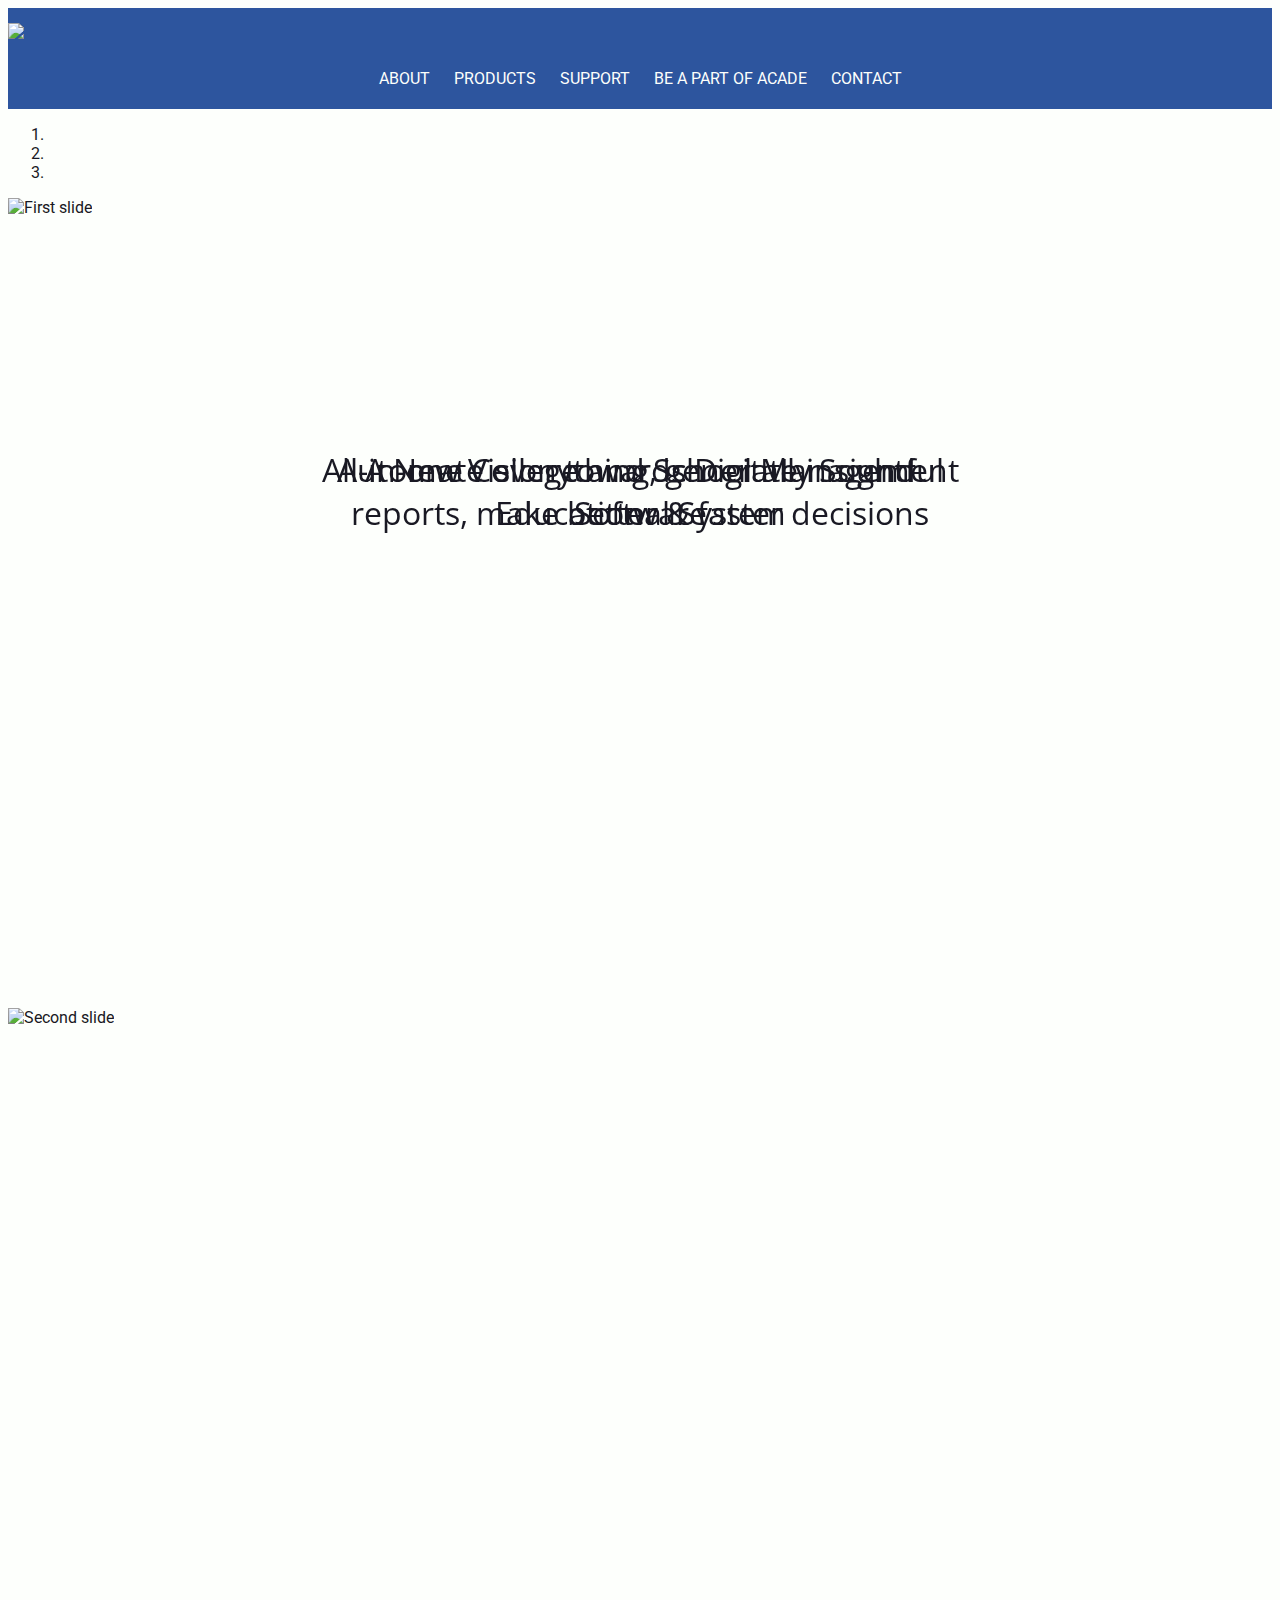
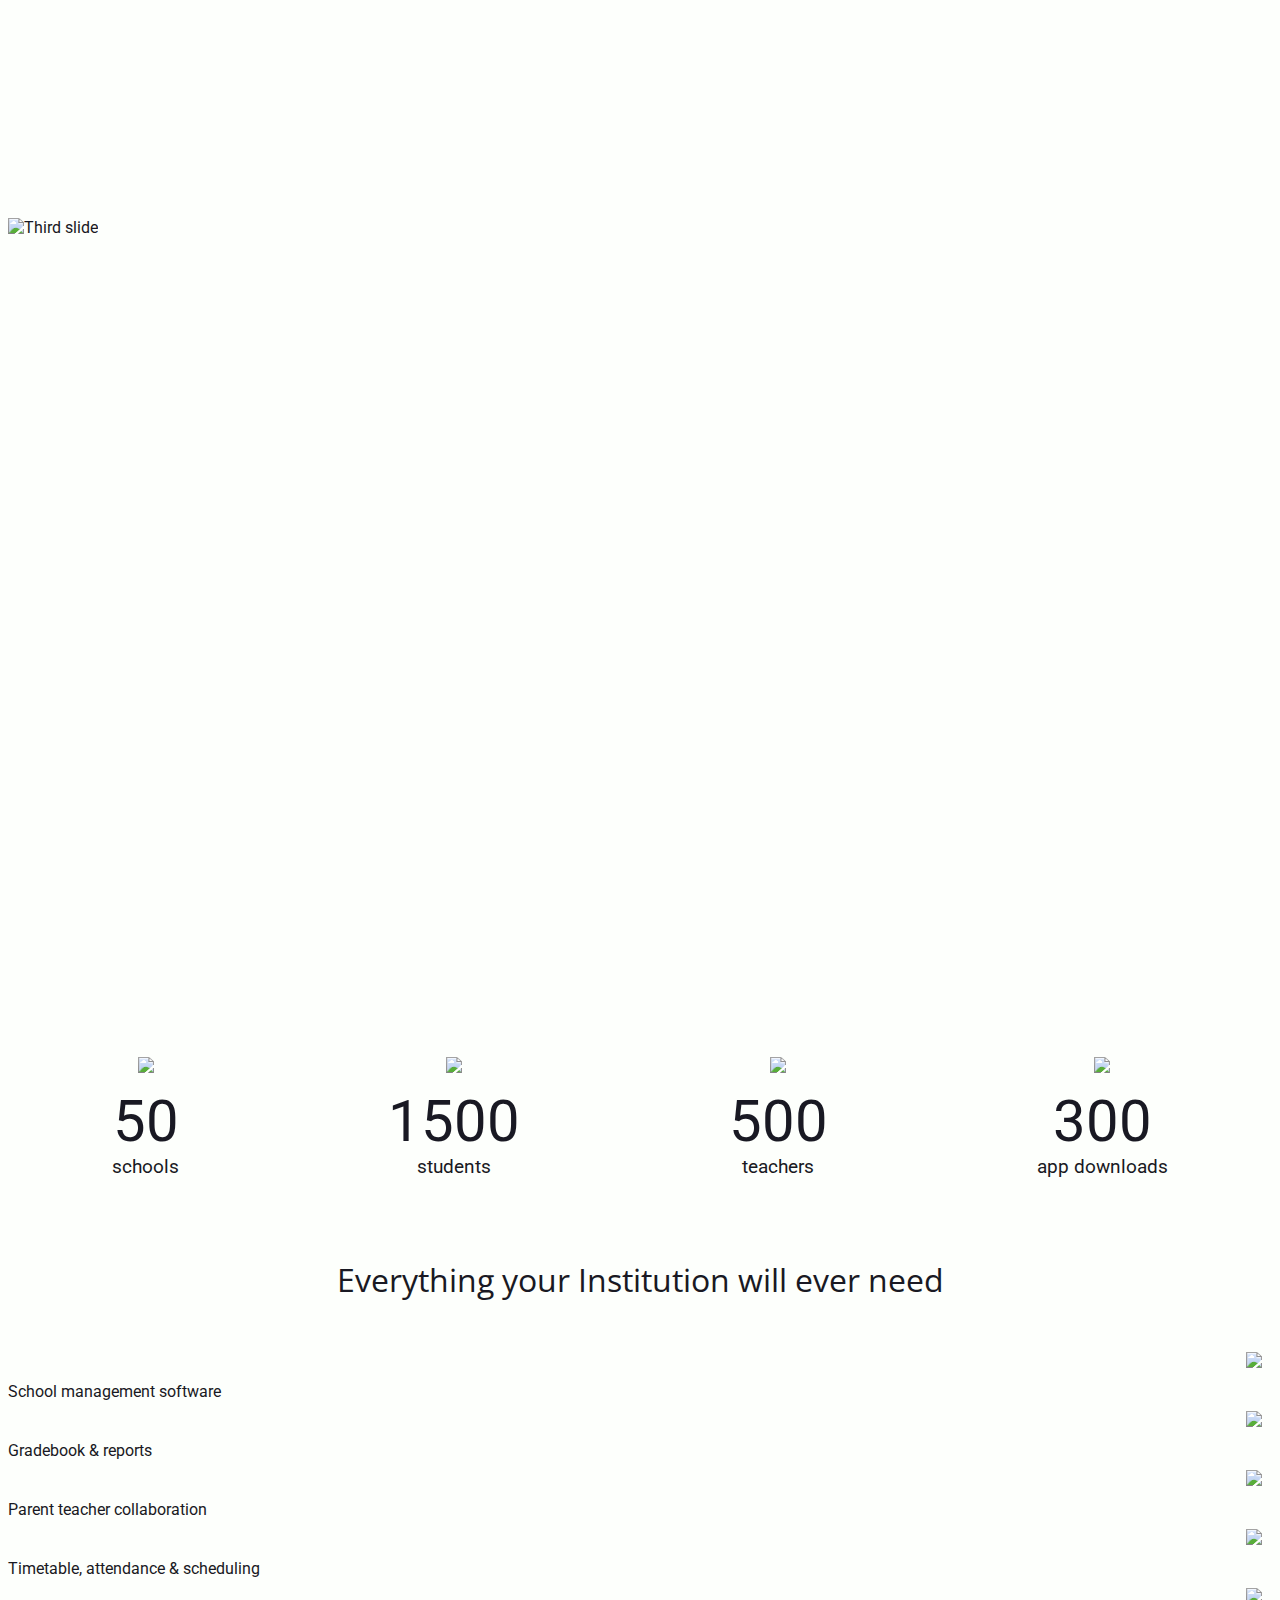
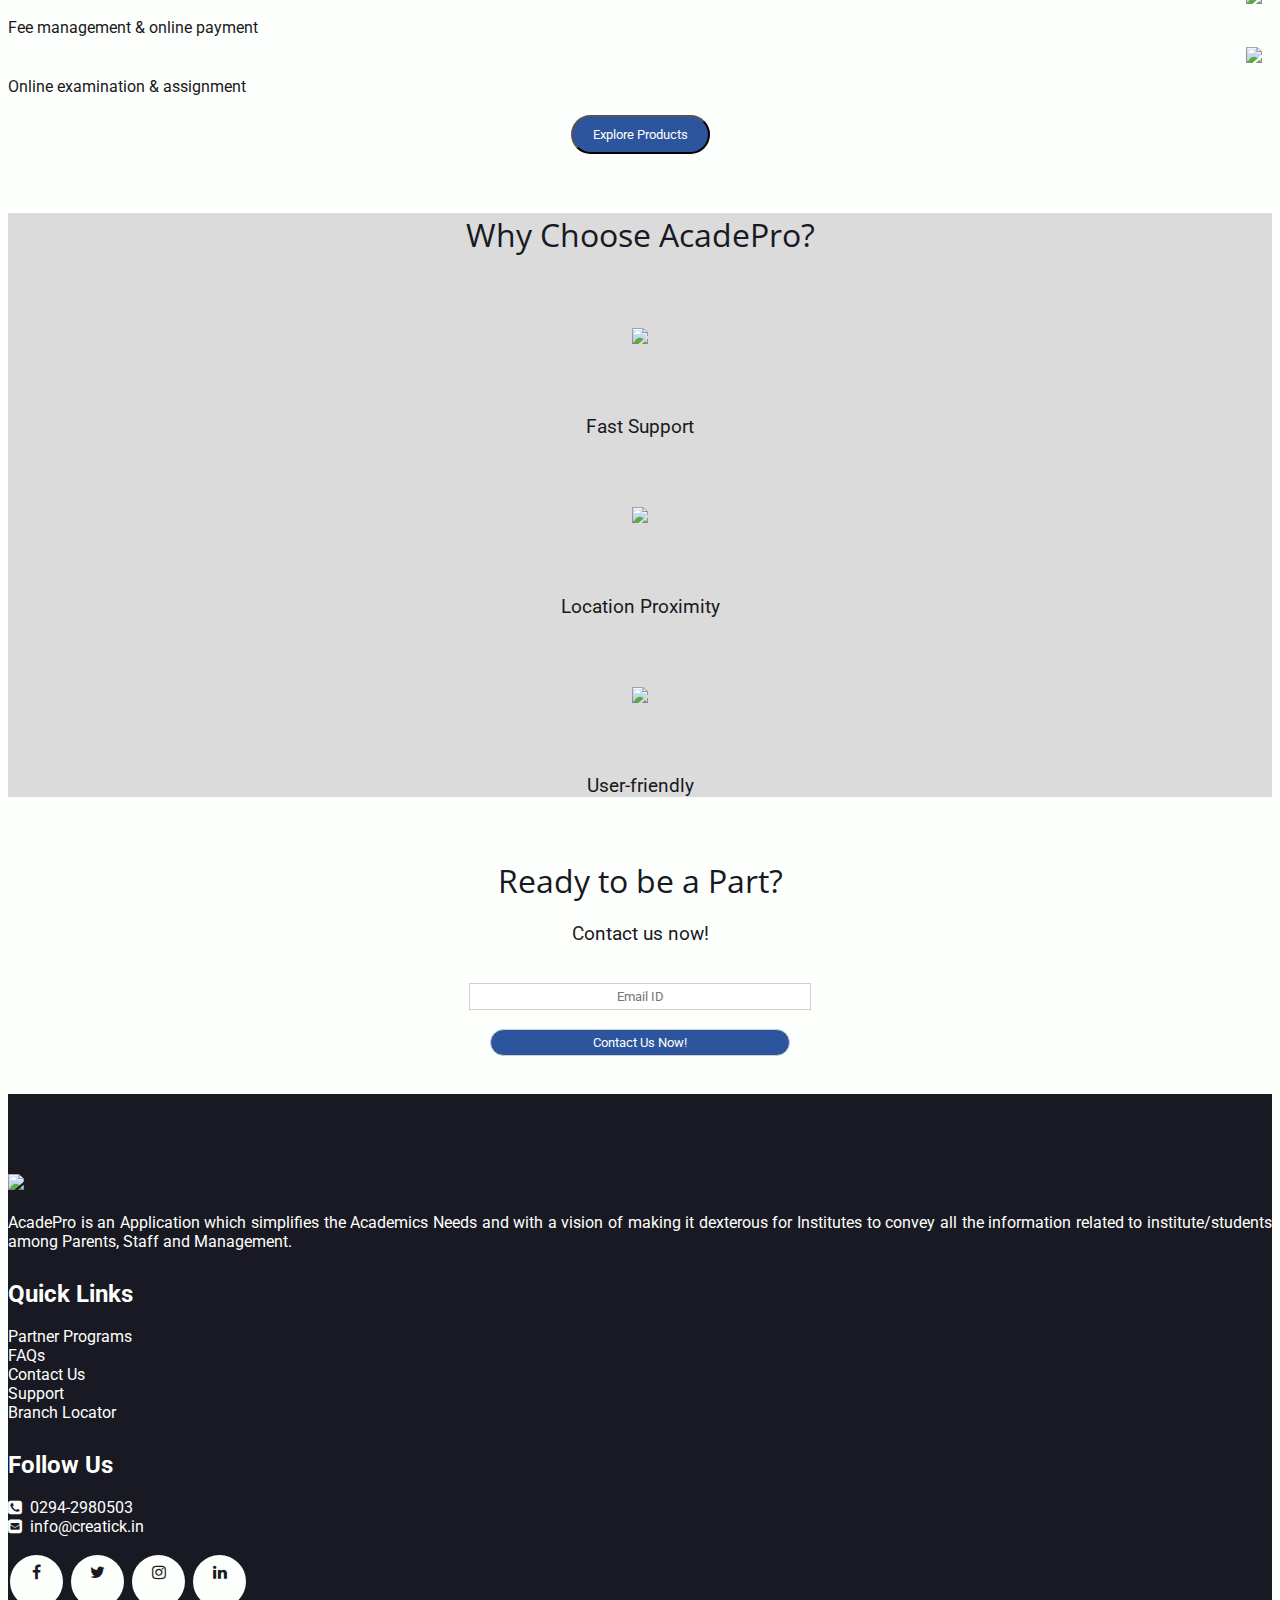
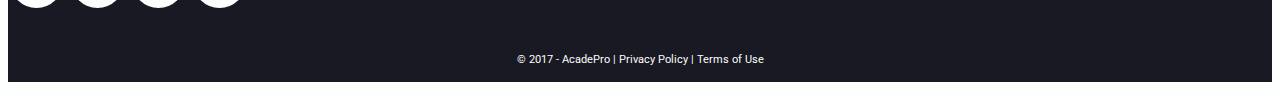
==== index.html @ ac274815 "Solved spacing issue in navbar. Changed footer: added content and improved layout. Changed alignment" ====
<!doctype HTML>
<html>

<head>
    <title>Acade Pro</title>

    <meta name="viewport" content="width=device-width, initial-scale=1.0, user-scalable=no">
    <link rel="icon" type="image/png" href="./images/icon.png">
    <!-- Bootstrap
    --------------------------->
    <link rel="stylesheet" href="https://maxcdn.bootstrapcdn.com/bootstrap/4.0.0-beta/css/bootstrap.min.css" integrity="sha384-/Y6pD6FV/Vv2HJnA6t+vslU6fwYXjCFtcEpHbNJ0lyAFsXTsjBbfaDjzALeQsN6M" crossorigin="anonymous">
    <script src="https://code.jquery.com/jquery-3.2.1.slim.min.js" integrity="sha384-KJ3o2DKtIkvYIK3UENzmM7KCkRr/rE9/Qpg6aAZGJwFDMVNA/GpGFF93hXpG5KkN" crossorigin="anonymous"></script>
    <script src="https://cdnjs.cloudflare.com/ajax/libs/popper.js/1.11.0/umd/popper.min.js" integrity="sha384-b/U6ypiBEHpOf/4+1nzFpr53nxSS+GLCkfwBdFNTxtclqqenISfwAzpKaMNFNmj4" crossorigin="anonymous"></script>
    <script src="https://maxcdn.bootstrapcdn.com/bootstrap/4.0.0-beta/js/bootstrap.min.js" integrity="sha384-h0AbiXch4ZDo7tp9hKZ4TsHbi047NrKGLO3SEJAg45jXxnGIfYzk4Si90RDIqNm1" crossorigin="anonymous"></script>

    <!-- AOS
    --------------------------->
    <link rel="stylesheet" href="https://cdnjs.cloudflare.com/ajax/libs/aos/2.2.0/aos.css" />
    <script src="https://cdnjs.cloudflare.com/ajax/libs/aos/2.2.0/aos.js"></script>

    <!-- jQuery
    --------------------------->
    <script src="https://ajax.googleapis.com/ajax/libs/jquery/3.2.1/jquery.min.js"></script>

    <!-- Font Awesome
    --------------------------->
    <link rel="stylesheet" href="https://cdnjs.cloudflare.com/ajax/libs/font-awesome/4.7.0/css/font-awesome.css" />

    <!-- Custom CSS
    --------------------------->
    <link rel="stylesheet" href="css/style.css">
    <link href="https://fonts.googleapis.com/css?family=Roboto:300|Open+Sans:700" rel="stylesheet">

</head>

<body>
    <!-- Navbar 
    ------->
    <div id="nav-toggle" href="#" class="position"><img src="./images/menu.svg" id="menu"></div>

    <main>
        <header>
            <div class="container">
                <div class="row">
                    <div class="col-lg-6">
                        <a href="./index.html">
                            <img src="./images/acadepro_logo.svg" id="logo">
                        </a>
                    </div>
                    <div class="col-lg-6">
                        <ul class="nav-top row align-items-center" style="padding-right: 0; padding-left: 0;">
                            <li class="col-lg-12">
                                <a href="./about" style="padding-left: 10px; padding-right: 10px;">About</a>
                                <a href="./products" style="padding-left: 10px; padding-right: 10px;">Products</a>
                                <a href="./support" style="padding-left: 10px; padding-right: 10px;">Support</a>
                                <a href="./be-a-part" style="padding-left: 10px; padding-right: 10px;">Be a part of Acade</a>
                                <a href="./contact" style="padding-left: 10px; padding-right: 10px;">Contact</a>
                            </li>
                        </ul>
                    </div>
                </div>
            </div>
        </header>

        <nav>
            <ul class="nav-mobile">
                <li class="col-lg-12" style="text-align: center;">
                    <a href="./about" style="margin: 10px 0; padding: 10px 10px;">About</a><br>
                    <a href="./products" style="margin: 10px 0; padding: 10px 10px;">Products</a><br>
                    <a href="./support" style="margin: 10px 0; padding: 10px 10px;">Support</a><br>
                    <a href="./be-a-part" style="margin: 10px 0; padding: 10px 10px;">Be a part of Acade</a><br>
                    <a href="./contact" style="margin: 10px 0; padding: 10px 10px;">Contact</a><br>
                </li>
            </ul>
        </nav>

        <script>
            $("#nav-toggle").click(function() {
                $("nav").toggle();
            });
        </script>

        <!-- Body -->
        <article>
            <div id="carouselExampleIndicators" class="carousel slide" data-ride="carousel">
                <ol class="carousel-indicators">
                    <li data-target="#carouselExampleIndicators" data-slide-to="0" class="active"></li>
                    <li data-target="#carouselExampleIndicators" data-slide-to="1"></li>
                    <li data-target="#carouselExampleIndicators" data-slide-to="2"></li>
                </ol>
                <div class="carousel-inner">
                    <div class="carousel-item active">
                        <img class="d-block w-100" src="./images/c1.png" alt="First slide">
                        <div class="carousel-caption d-md-block">
                            <h1 class="middle slider-caption heading">All-in-one College and School Management Software</h1>
                        </div>
                    </div>
                    <div class="carousel-item">
                        <img class="d-block w-100" src="./images/c2.png" alt="Second slide">
                        <div class="carousel-caption d-md-block">
                            <h1 class="middle slider-caption heading">Automate everything, generate insightful reports, make better &amp; faster decisions</h1>
                        </div>
                    </div>
                    <div class="carousel-item">
                        <img class="d-block w-100" src="./images/c3.png" alt="Third slide">
                        <div class="carousel-caption d-md-block">
                            <h1 class="middle slider-caption heading">A New Vision towards Digitally Sound Educational System</h1>
                        </div>
                    </div>
                </div>
                <a class="carousel-control-prev" href="#carouselExampleIndicators" role="button" data-slide="prev">
                <span class="carousel-control-prev-icon" aria-hidden="true"></span>
                <span class="sr-only">Previous</span>
                </a>
                <a class="carousel-control-next" href="#carouselExampleIndicators" role="button" data-slide="next">
                <span class="carousel-control-next-icon" aria-hidden="true"></span>
                <span class="sr-only">Next</span>
                </a>
            </div>

            <div class="container">
                <br>
                <div class="row justify-content-end desktop-m">
                    <div class="col-6 stats">
                        <img src="./images/university.svg" class="icon-1">
                        <br>
                        <span class="sb">50</span>
                        <br> schools
                    </div>
                    <div class="col-6 stats">
                        <img src="./images/cap.svg" class="icon-1">
                        <br>
                        <span class="sb">1500</span>
                        <br> students
                    </div>
                    <div class="col-6 stats">
                        <img src="./images/teacher-pointing-blackboard.svg" class="icon-1">
                        <br>
                        <span class="sb">500</span>
                        <br> teachers
                    </div>
                    <div class="col-6 stats">
                        <img src="./images/download.svg" class="icon-1">
                        <br>
                        <span class="sb">300</span>
                        <br> app downloads
                    </div>
                </div>
                <div class="row justify-content-end desktop-d">
                    <div class="col-md-3 stats">
                        <img src="./images/university.svg" class="icon-1">
                        <br>
                        <span class="sb">50</span>
                        <br> schools
                    </div>
                    <div class="col-md-3 stats">
                        <img src="./images/cap.svg" class="icon-1">
                        <br>
                        <span class="sb">1500</span>
                        <br> students
                    </div>
                    <div class="col-md-3 stats">
                        <img src="./images/teacher-pointing-blackboard.svg" class="icon-1">
                        <br>
                        <span class="sb">500</span>
                        <br> teachers
                    </div>
                    <div class="col-md-3 stats">
                        <img src="./images/download.svg" class="icon-1">
                        <br>
                        <span class="sb">300</span>
                        <br> app downloads
                    </div>
                </div>
            </div>

            <div class="container">
                <br>
                <div class="row">
                    <div class="col-md-12">
                        <h1 class="heading">Everything your Institution will ever need</h1>

                        <br>
                        <div class="row justify-content-center">
                            <div class="col-md-6 row align-items-center">
                                <div class="col-4 right-text"><img src="./images/1.png" class="icon"></div>
                                <div class="col-8">School management software</div>
                            </div>
                            <div class="col-md-6 row align-items-center">
                                <div class="col-4 right-text"><img src="./images/2.png" class="icon"></div>
                                <div class="col-8">Gradebook &amp; reports</div>
                            </div>
                        </div>
                        <div class="row justify-content-center">
                            <div class="col-md-6 row align-items-center">
                                <div class="col-4 right-text"><img src="./images/3.png" class="icon"></div>
                                <div class="col-8">Parent teacher collaboration</div>
                            </div>
                            <div class="col-md-6 row align-items-center">
                                <div class="col-4 right-text"><img src="./images/4.png" class="icon"></div>
                                <div class="col-8">Timetable, attendance &amp; scheduling</div>
                            </div>
                        </div>
                        <div class="row justify-content-center">
                            <div class="col-md-6 row align-items-center">
                                <div class="col-4 right-text"><img src="./images/5.png" class="icon"></div>
                                <div class="col-8">Fee management &amp; online payment</div>
                            </div>
                            <div class="col-md-6 row align-items-center">
                                <div class="col-4 right-text"><img src="./images/6.png" class="icon"></div>
                                <div class="col-8">Online examination &amp; assignment</div>
                            </div>
                        </div>
                        <br>
                        <div class="row justify-content-center" style="margin: 0 auto; text-align: center;">
                            <div class="col-lg-12" id="center-button">
                                <a href="./products"><button class="btn get-started">Explore Products</button></a>
                            </div>
                        </div>
                    </div>
                </div>

                <!--<div class="row">
                    <div class="col-sm-12">
                        <br>
                        <h1 class="heading">Have an Insight</h1>
                        <hr>
                        <div class="embed-responsive embed-responsive-16by9">
                            <iframe class="embed-responsive-item" src="https://www.youtube.com/embed/6hfOvs8pY1k" frameborder="0" allowfullscreen></iframe>
                        </div>
                    </div>
                </div>-->

            </div>
            <br><br>
            <div class="jumbotron">
                <div class="row">
                    <div class="col-md-12">
                        <div class="container">
                            <h1 class="heading" style="padding-top: 0;">Why Choose AcadePro?</h1>
                            <div class="row" style="text-align: center;">
                                <div class="col-sm-4">
                                    <img src="./images/w1.png" class="w-icon">
                                    <br>
                                    <h3>Fast Support</h3>
                                </div>
                                <div class="col-sm-4">
                                    <img src="./images/w2.png" class="w-icon">
                                    <br>
                                    <h3>Location Proximity</h3>
                                </div>
                                <div class="col-sm-4">
                                    <img src="./images/w3.png" class="w-icon">
                                    <br>
                                    <h3>User-friendly</h3>
                                </div>
                            </div>
                        </div>
                    </div>
                </div>
            </div>


            <div class="container">
                <div class="row">
                    <div class="col-md-12">
                        <h1 class="heading">Ready to be a Part?</h1>
                        <h3 style="text-align: center">Contact us now!</h3>
                        <br>
                        <span class="row" style="text-align: center">
                            <form action="small-form.php" class="col-md-12 h-contact">
                                <input type="email" placeholder="Email ID" name="email">
                                <br><br>
                                <input type="submit" class="get-started" value="Contact Us Now!">
                            </form>
                        </span>
                    </div>
                </div>
            </div>

            <br><br>

            <footer>
                <div class="container">
                    <div class="row">
                        <div class="col-md-5">
                            <img src="./images/acadepro_logo.svg" class="footer-logo">
                            <br><br> AcadePro is an Application which simplifies the Academics Needs and with a vision of making it dexterous for Institutes to convey all the information related to institute/students among Parents, Staff and Management.
                            <br><br>
                        </div>
                        <div class="col-md-1"></div>
                        <div class="col-md-3">
                            <h2 class="footer-title">
                                Quick Links
                            </h2>

                            <br>
                            <a href="./be-a-part">Partner Programs</a>
                            <br>
                            <a href="./faq">FAQs</a>
                            <br>
                            <a href="./contact">Contact Us</a>
                            <br>
                            <a href="./support">Support</a>
                            <br>
                            <a href="./under-maintaince">Branch Locator</a>
                            <br><br>
                        </div>
                        <div class="col-md-3">
                            <h2 class="footer-title">
                                Follow Us
                            </h2>

                            <br>
                            <i class="fa fa-phone-square"></i>&ensp;<a href="#">0294-2980503</a>
                            <br>
                            <i class="fa fa-envelope-square"></i>&ensp;<a href="mailto:info@creatick.in">info@creatick.in</a>
                            <br><br>
                            <a href="https://www.facebook.com/AcadePro-177176359499277/"><i class="fa fa-facebook social"></i></a>
                            <a href="https://twitter.com/acade_pro"><i class="fa fa-twitter social"></i></a>
                            <a href="https://www.instagram.com/acade_pro/"><i class="fa fa-instagram social"></i></a>
                            <a href="https://www.linkedin.com/in/creatick-udaipur-033b35150/"><i class="fa fa-linkedin social"></i></a>
                            <br><br>
                        </div>
                    </div>
                    <div class="row">
                        <div class="col-md-12" style="text-align: center; font-size: 0.7em;">
                            <br><br> &#0169; 2017 - AcadePro | Privacy Policy | Terms of Use
                        </div>
                    </div>
                </div>
            </footer>
        </article>
        <!-- Body -->

        <a href="#0" class="cd-top">Top</a>

    </main>
    <script>
        (function($) {
            $(function() { // DOM Ready

                // Toggle navigation
                $('#nav-toggle').click(function() {
                    this.classList.toggle("active");
                    // If sidebar is visible:
                    if ($('body').hasClass('show-nav')) {
                        // Hide sidebar
                        $('body').removeClass('show-nav');
                    } else { // If sidebar is hidden:
                        $('body').addClass('show-nav');
                        // Display sidebar
                    }
                });
            });
        })(jQuery);

        jQuery(document).ready(function($) {
            // browser window scroll (in pixels) after which the "back to top" link is shown
            var offset = 300,
                //browser window scroll (in pixels) after which the "back to top" link opacity is reduced
                offset_opacity = 1200,
                //duration of the top scrolling animation (in ms)
                scroll_top_duration = 700,
                //grab the "back to top" link
                $back_to_top = $('.cd-top');

            //hide or show the "back to top" link
            $(window).scroll(function() {
                ($(this).scrollTop() > offset) ? $back_to_top.addClass('cd-is-visible'): $back_to_top.removeClass('cd-is-visible cd-fade-out');
                if ($(this).scrollTop() > offset_opacity) {
                    $back_to_top.addClass('cd-fade-out');
                }
            });

            //smooth scroll to top
            $back_to_top.on('click', function(event) {
                event.preventDefault();
                $('body,html').animate({
                    scrollTop: 0,
                }, scroll_top_duration);
            });

        });


        jQuery('#cody-info ul li').eq(1).on('click', function() {
            $('#cody-info').hide();
        });
    </script>
</body>

</html>

</html>
---- css/style.css ----
* {
  font-weight: normal;
  color: #191923;
  font-family: "Roboto", sans-serif; }

body {
  text-align: justify;
  background-color: #FDFFFC;
  overflow-x: hidden;
  font-family: "Roboto", sans-serif; }

p {
  text-align: justify; }

#logo {
  width: 10em; }

.get-started {
  padding: 10px 20px;
  color: #FDFFFC;
  background-color: #2D559E;
  border-radius: 20px;
  text-align: center;
  transition: .15s ease-out;
  cursor: pointer; }

.get-started:hover {
  background-color: #FB6542; }

.page-photo {
  width: 100%;
  height: 100%;
  display: block; }

.page-photo-r {
  display: none; }

.desktop-d {
  display: flex; }

.desktop-m {
  display: none; }

.right-text {
  text-align: right; }

.link-c {
  color: #2D559E;
  transition: 0.15s ease-out color; }

.link-c:hover {
  color: #FB6542;
  text-decoration: none; }

.middle {
  position: fixed;
  top: 50%;
  left: 50%;
  transform: translate(-50%, -50%); }
  .middle .center {
    padding-top: 20px;
    color: #FDFFFC;
    text-align: center;
    margin: 0 auto; }

.icon {
  width: 64px;
  padding: 10px; }

.icon-1 {
  width: 100px;
  padding: 10px; }

.stats {
  font-size: 1.2em;
  text-align: center;
  display: block;
  margin: 0 auto; }

.sb {
  font-size: 3em; }

.w-icon {
  width: 256px;
  padding: 50px; }

.heading {
  padding-top: 40px;
  font-family: "Open Sans", sans-serif;
  text-align: center; }

.sub-head {
  font-size: 1.5em; }

#center-button {
  margin: 0 auto; }

.nav-top {
  list-style: none;
  padding-top: 10px;
  padding-bottom: 0;
  text-align: center;
  text-transform: uppercase; }
  .nav-top a {
    color: #FDFFFC;
    font-family: "Roboto", sans-serif;
    transition: 0.5s ease-out;
    text-decoration: none; }
  .nav-top a:hover {
    text-decoration: none;
    opacity: 0.5; }

.nav-mobile {
  list-style: none;
  color: #FDFFFC;
  background-color: #2D559E;
  margin: 0;
  text-transform: uppercase;
  padding: 0;
  z-index: 100000;
  position: absolute;
  width: 100%; }
  .nav-mobile li {
    padding: 10px 20px; }
    .nav-mobile li a {
      color: #FDFFFC;
      text-decoration: none; }

.page-heading {
  padding: 1em 0 0.2em;
  margin-bottom: 0.5em; }

.page-heading:before {
  border-left: 5px solid #2D559E; }

.h-contact input {
  padding: 5px 20px;
  width: 300px;
  border: 1px solid #D0D1CF;
  text-align: center; }
.h-contact input:focus {
  outline: 1px #2D559E solid; }

footer {
  width: 100%;
  background-color: #191923;
  padding-top: 5em;
  padding-bottom: 1em; }
  footer * {
    color: #FDFFFC; }
  footer .social {
    padding: 9px;
    margin: 0 2px;
    background-color: #FDFFFC;
    color: #191923;
    font-size: 1em;
    border-radius: 100%;
    width: 35px;
    height: 35px;
    text-align: center; }
  footer a {
    text-decoration: none;
    transition: color .15s ease-out; }
  footer a:hover {
    text-decoration: none;
    color: #FB6542; }
  footer .footer-logo {
    height: 3em; }
  footer .footer-title {
    font-weight: bold;
    margin: 10px 0 0 0;
    font-family: "Roboto", sans-serif; }

.form input,
.form textarea {
  width: 100%;
  padding: 5px 20px;
  margin: 5px 0;
  border: none;
  border-bottom: 2px solid #e0e0e0;
  outline: none;
  resize: none;
  transition: 0.15s ease-out border; }
.form input:focus,
.form textarea:focus {
  border-bottom: 2px solid #2D559E; }

::selection {
  background-color: #2D559E;
  color: #FDFFFC; }

/* Bootstrap
*****/
.jumbotron {
  background: #DBDBDB;
  background-image: url(../images/jumbo-bg.png);
  border: none;
  border-radius: 0px;
  margin-bottom: 0; }
  .jumbotron h1 {
    text-align: center;
    font-family: "Open Sans", sans-serif; }

.carousel {
  position: relative;
  z-index: 100; }

.carousel-item {
  height: 90vh; }

/* Back to Top
*****/
.cd-top {
  display: inline-block;
  height: 40px;
  width: 40px;
  position: fixed;
  bottom: 40px;
  right: 10px;
  box-shadow: 0 0 10px rgba(0, 0, 0, 0.05);
  /* image replacement properties */
  overflow: hidden;
  text-indent: 100%;
  white-space: nowrap;
  background-color: #2D559E;
  background-image: url(../images/go-to-the-top.svg);
  background-size: 30px;
  background-position: center center;
  background-repeat: no-repeat;
  visibility: hidden;
  opacity: 1;
  -webkit-transition: all 0.3s ease-out;
  -moz-transition: all 0.3s ease-out;
  transition: all 0.3s ease-out; }

.cd-top.cd-is-visible {
  /* the button becomes visible */
  visibility: visible;
  opacity: 1; }

.cd-top.cd-fade-out {
  /* if the user keeps scrolling down, the button is out of focus and becomes less visible */
  opacity: .5; }

.no-touch,
.cd-top:hover {
  background-color: #FB6542;
  opacity: 1; }

@media only screen and (min-width: 768px) {
  .cd-top {
    right: 20px;
    bottom: 20px; } }
@media only screen and (min-width: 1024px) {
  .cd-top {
    height: 60px;
    width: 60px;
    right: 30px;
    bottom: 30px; } }
/* Navigation
*****/
header {
  padding: 15px 0 5px;
  font-family: "Open Sans", sans-serif;
  background-color: #2D559E;
  z-index: 150; }

h2 {
  font-family: "Open Sans", sans-serif;
  font-size: 1.5em;
  margin: 1em 0 0; }

/* Nav icon positioning */
.position {
  position: absolute;
  top: 12px;
  left: 20px;
  transition: all .3s ease;
  z-index: 100000; }

@media screen and (min-width: 900px) {
  .position {
    position: fixed; } }
#menu {
  width: 30px; }

#nav-toggle {
  cursor: pointer;
  margin: 10px 150px 16px 0px;
  display: none; }

nav {
  display: none; }

/* Media Queries
******/
@media only screen and (max-width: 500px) {
  #nav-toggle {
    display: block; }

  .nav-top {
    display: none; }

  .jumbotron {
    background-size: 300px; }
    .jumbotron h1 {
      font-size: 2em;
      margin: 12px 0 20px 0; }
    .jumbotron h5 {
      font-size: 1.2em; }

  .jumbotron {
    width: 100%; }
    .jumbotron .frames {
      width: 90%;
      position: absolute;
      bottom: 0;
      left: 5%; }

  header {
    padding: 15px 0 15px; }

  .heading {
    font-size: 2em;
    padding: 15px 0;
    letter-spacing: normal;
    word-spacing: normal; }

  hr {
    width: 100%; }

  .carousel-item {
    height: 100%; }

  .slider-caption {
    font-size: 1.2em; }

  #nav-toggle {
    display: block; }

  nav {
    display: none; }

  #logo {
    display: block;
    margin: 0 auto;
    z-index: -999; }

  .page-photo {
    display: none; }

  .page-photo-r {
    display: block;
    padding-bottom: 20px;
    width: 100%;
    margin: 0 auto; }

  .page-icon {
    width: 50%; }

  footer {
    background-image: none; }

  .fp {
    text-align: left; }

  .desktop-d {
    display: none; }

  .desktop-m {
    display: flex; } }
@media only screen and (max-width: 768px) {
  .desktop-d {
    display: none; }

  .desktop-m {
    display: flex; } }
@media only screen and (max-width: 990px) {
  #logo {
    display: block;
    margin: 0 auto;
    z-index: -999; } }

/*# sourceMappingURL=style.css.map */
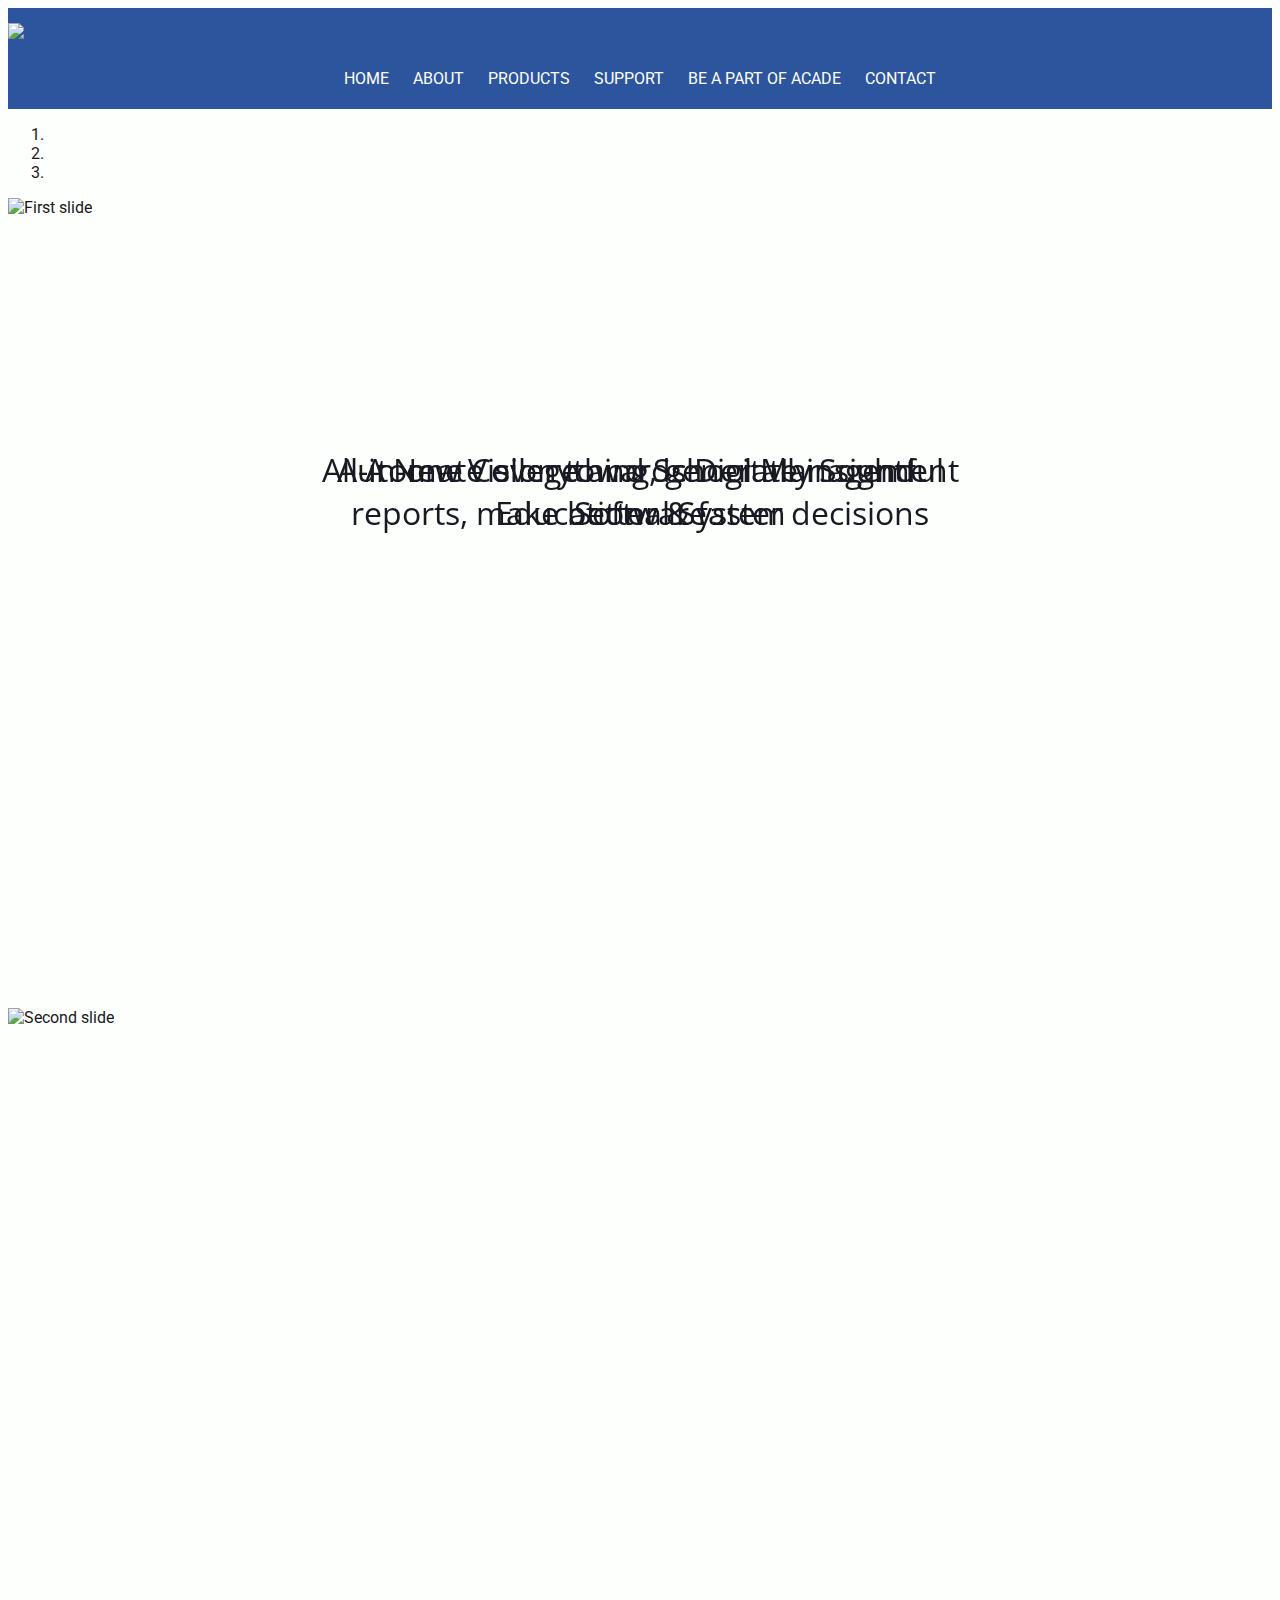
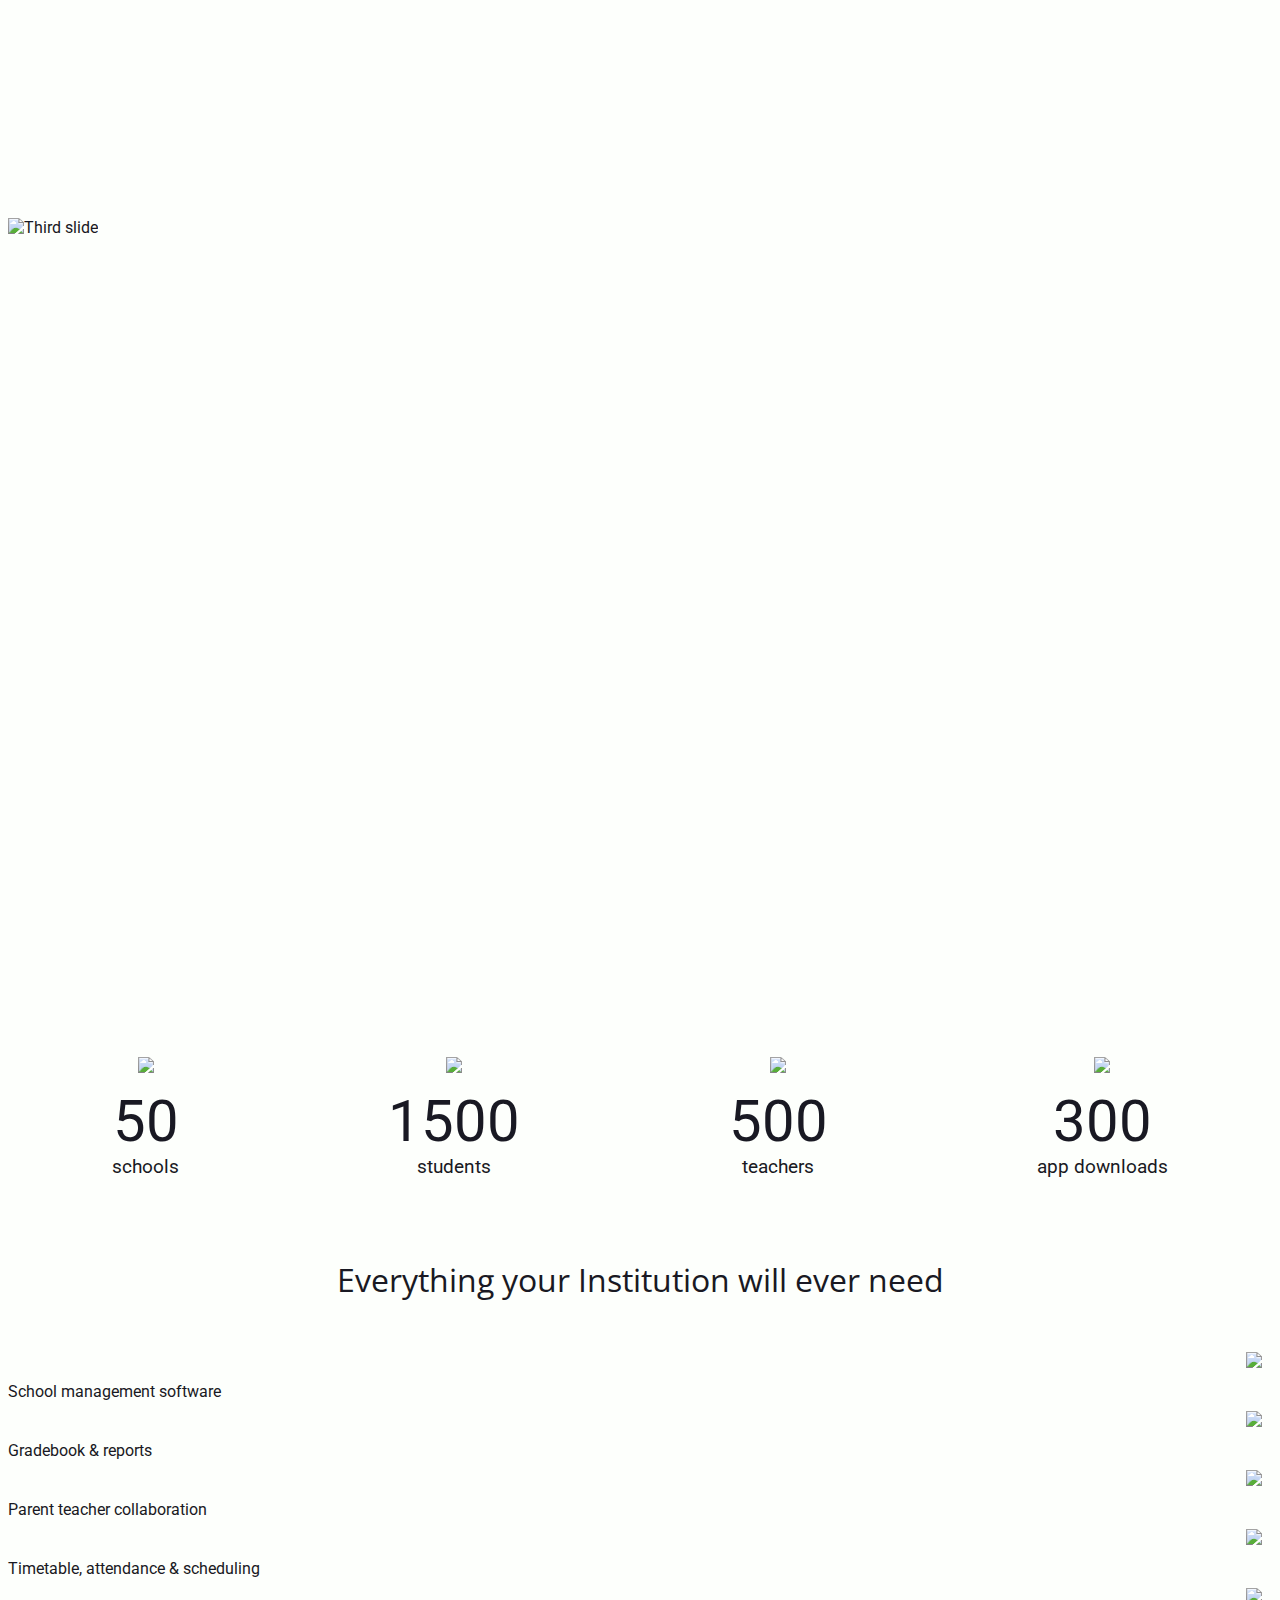
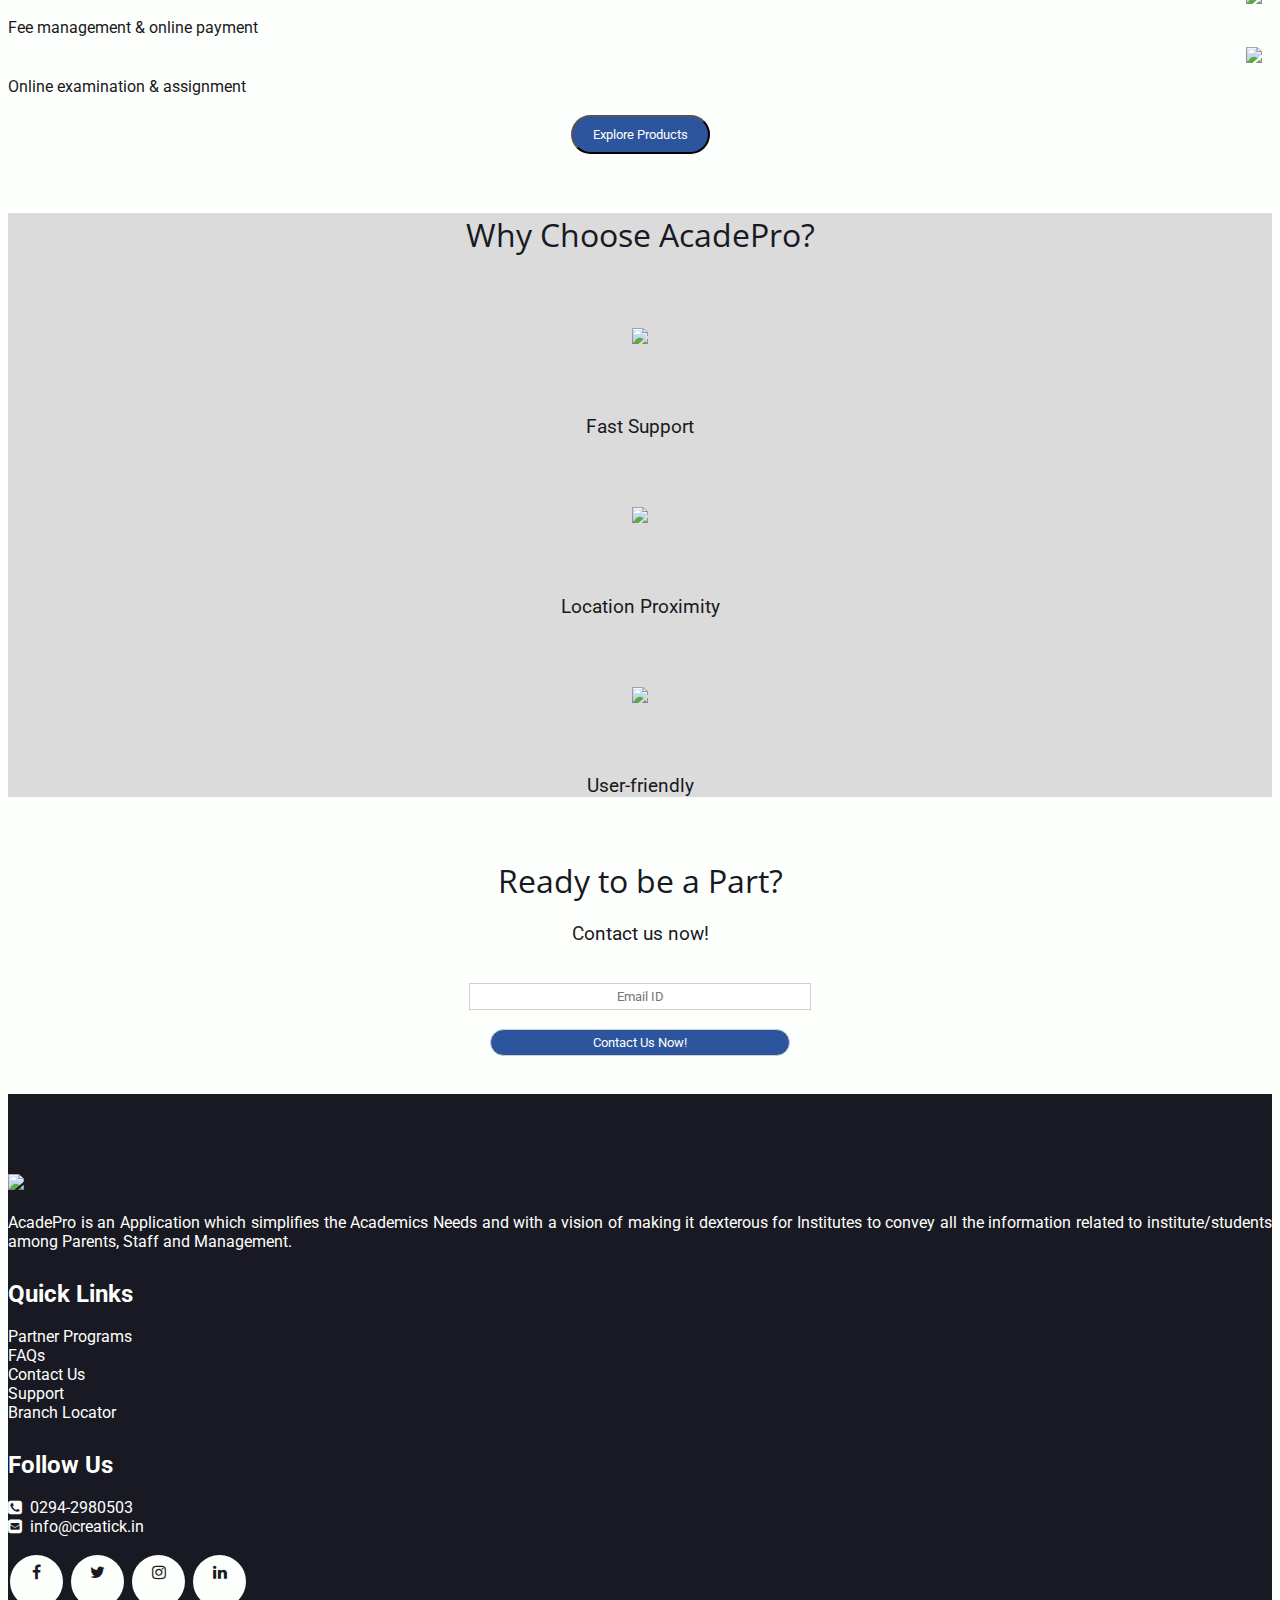
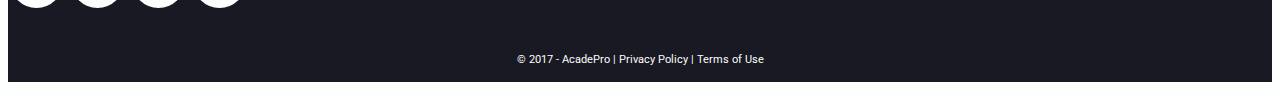
==== commit 77dcfd03: "Added Home to navabar. Changed contact info at contact page." ====
--- a/index.html
+++ b/index.html
@@ -42,14 +42,15 @@
         <header>
             <div class="container">
                 <div class="row">
-                    <div class="col-lg-6">
+                    <div class="col-lg-5">
                         <a href="./index.html">
                             <img src="./images/acadepro_logo.svg" id="logo">
                         </a>
                     </div>
-                    <div class="col-lg-6">
+                    <div class="col-lg-7">
                         <ul class="nav-top row align-items-center" style="padding-right: 0; padding-left: 0;">
                             <li class="col-lg-12">
+                                <a href="./index" style="padding-left: 10px; padding-right: 10px;">Home</a>
                                 <a href="./about" style="padding-left: 10px; padding-right: 10px;">About</a>
                                 <a href="./products" style="padding-left: 10px; padding-right: 10px;">Products</a>
                                 <a href="./support" style="padding-left: 10px; padding-right: 10px;">Support</a>
@@ -65,6 +66,7 @@
         <nav>
             <ul class="nav-mobile">
                 <li class="col-lg-12" style="text-align: center;">
+                    <a href="./index" style="margin: 10px 0; padding: 10px 10px;">Home</a><br>
                     <a href="./about" style="margin: 10px 0; padding: 10px 10px;">About</a><br>
                     <a href="./products" style="margin: 10px 0; padding: 10px 10px;">Products</a><br>
                     <a href="./support" style="margin: 10px 0; padding: 10px 10px;">Support</a><br>
